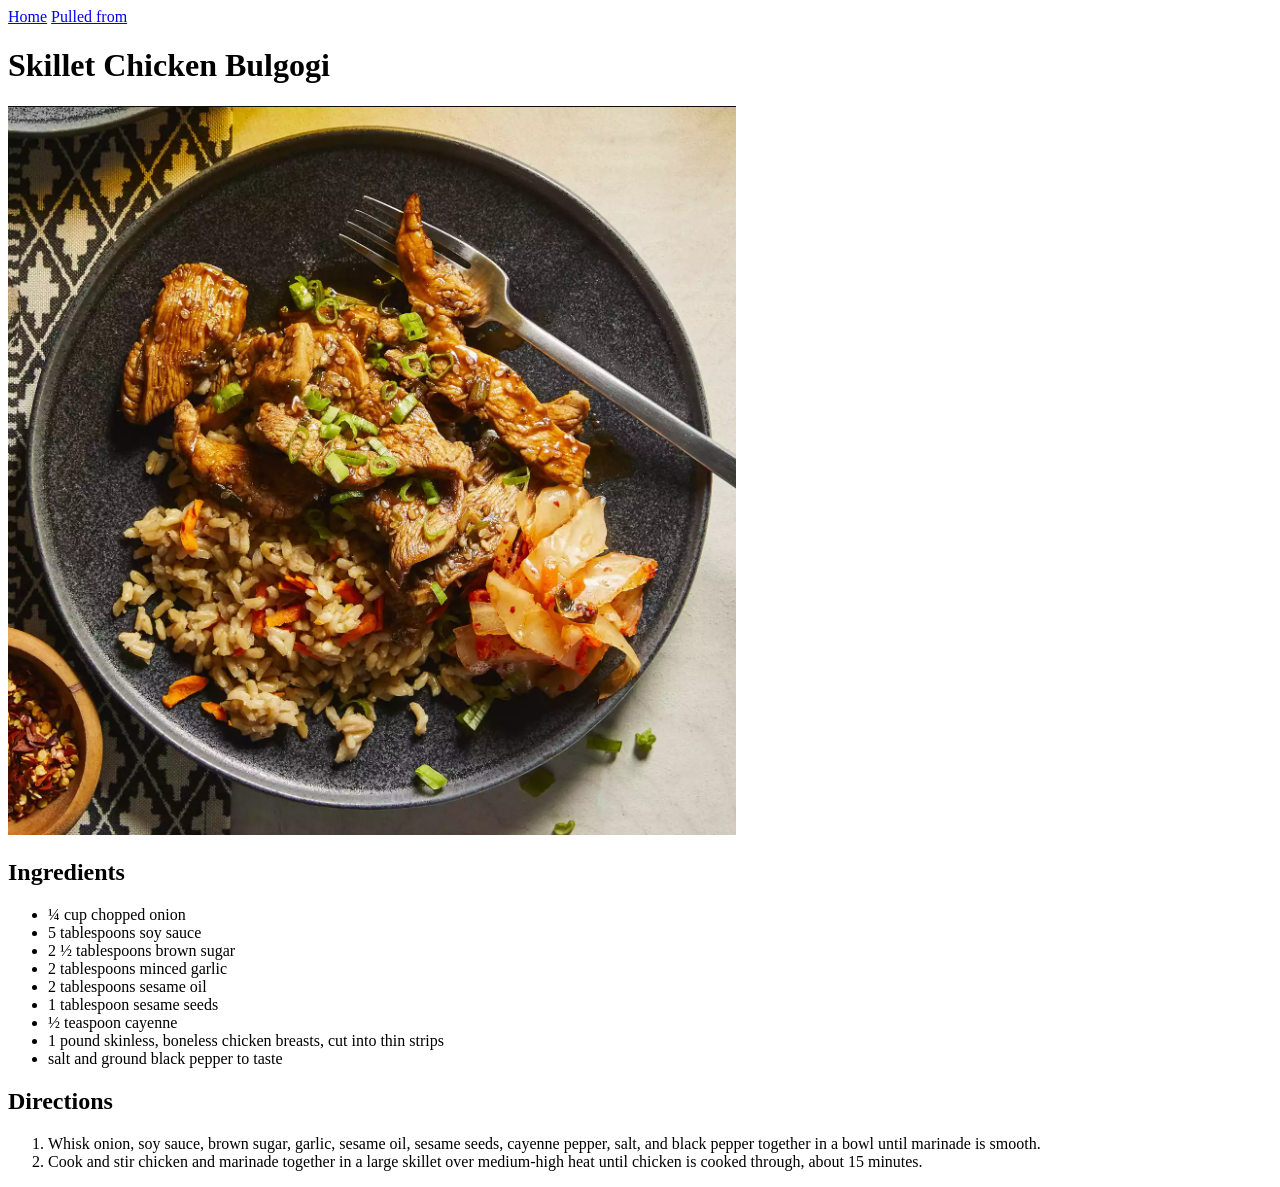
==== recipes/chicken-bulgogi.html @ f72280c0 "html didn't upload properly before" ====
<!DOCTYPE html>
<html lang="en">
<head>
    <meta charset="UTF-8">
    <meta name="viewport" content="width=device-width, initial-scale=1.0">
    <title>Skillet Chicken Bulgogi Recipe</title>
</head>
<body>
    <a href="../index.html">Home</a>
    <a href="https://www.allrecipes.com/recipe/240400/skillet-chicken-bulgogi/">Pulled from</a>
    
    <h1>Skillet Chicken Bulgogi</h1>

    <img src="../img/SkilletChickenGulgogi.png" alt="Plated Chicken Bulgogi"/>

    <h2>Ingredients</h2>
    <ul>
        <li>¼ cup chopped onion</li>
        <li>5 tablespoons soy sauce</li>
        <li>2 ½ tablespoons brown sugar</li>
        <li>2 tablespoons minced garlic</li>
        <li>2 tablespoons sesame oil</li>
        <li>1 tablespoon sesame seeds</li>
        <li>½ teaspoon cayenne</li>
        <li>1 pound skinless, boneless chicken breasts, cut into thin strips</li>
        <li>salt and ground black pepper to taste</li>
    </ul>

    <h2>Directions</h2>
    <ol>
        <li>Whisk onion, soy sauce, brown sugar, garlic, sesame oil, sesame seeds, cayenne pepper, salt, and black pepper together in a bowl until marinade is smooth.</li>
        <li>Cook and stir chicken and marinade together in a large skillet over medium-high heat until chicken is cooked through, about 15 minutes.</li>
    </ol>
</body>
</html>
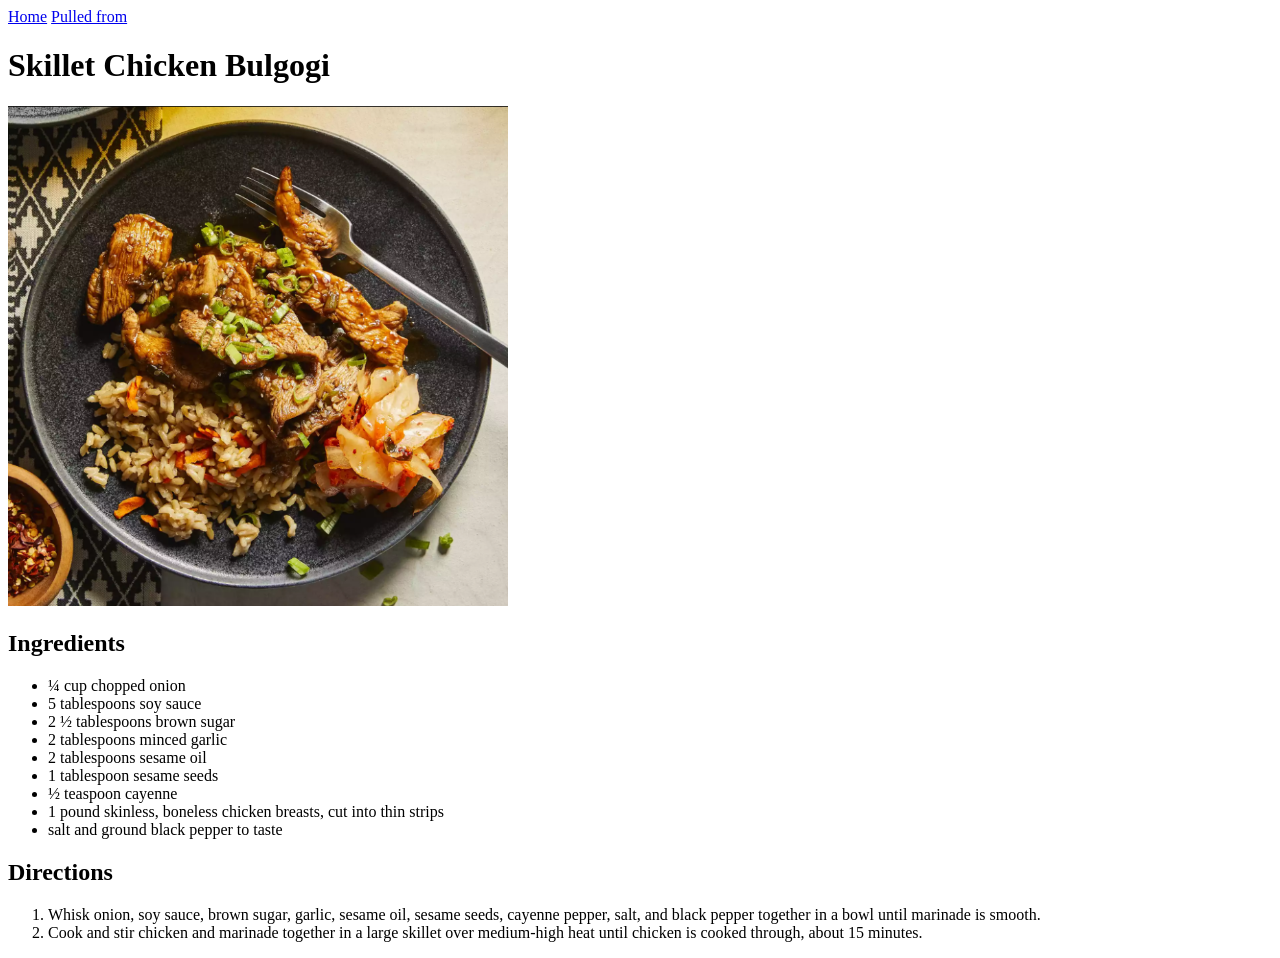
==== commit b870711c: "Set default CSS file & global style settings" ====
--- a/recipes/chicken-bulgogi.html
+++ b/recipes/chicken-bulgogi.html
@@ -3,6 +3,7 @@
 <head>
     <meta charset="UTF-8">
     <meta name="viewport" content="width=device-width, initial-scale=1.0">
+    <link rel="stylesheet" href="../css/styles.css"/>
     <title>Skillet Chicken Bulgogi Recipe</title>
 </head>
 <body>
--- a/css/styles.css
+++ b/css/styles.css
@@ -0,0 +1,8 @@
+body {
+    font-family: 'Times New Roman', Times, serif;
+}
+
+img {
+  height: 500px;
+  width: 500px;
+}
